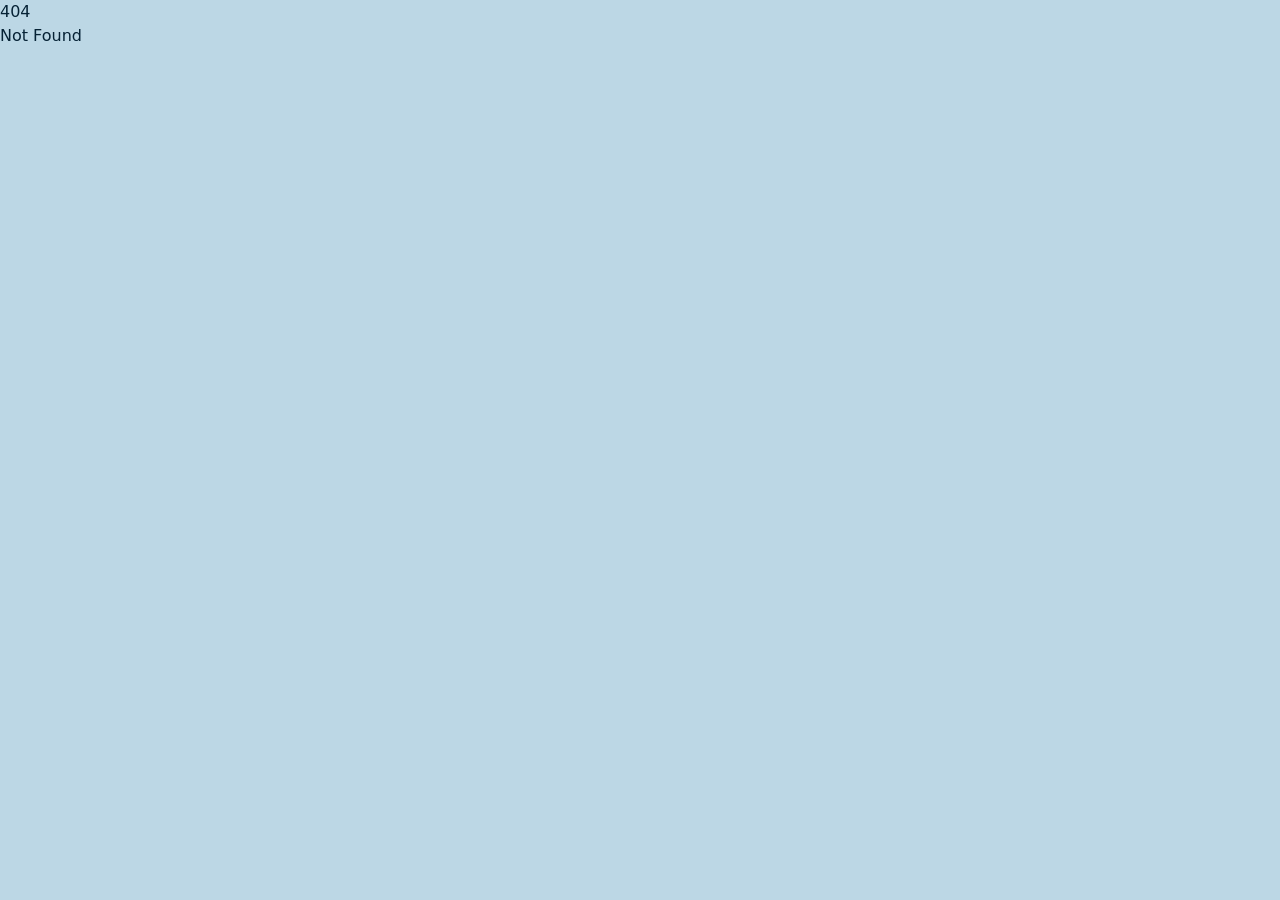
==== feed/index.html @ ef6ce067 "nevka-svelte initial build download" ====
<!doctype html>
<html lang="en">
	<head>
		<meta charset="utf-8" />
		<meta name="viewport" content="width=device-width, initial-scale=1" />
		<meta name="apple-mobile-web-app-title" content="Nevka" />
		<link rel="apple-touch-icon" href="/apple-touch-icon.png">
		<link href="../_app/immutable/entry/start.DHzM9GCT.js" rel="modulepreload">
		<link href="../_app/immutable/chunks/CxmCLMTa.js" rel="modulepreload">
		<link href="../_app/immutable/chunks/DOpErhef.js" rel="modulepreload">
		<link href="../_app/immutable/entry/app.CMv5uhGv.js" rel="modulepreload">
		<link href="../_app/immutable/chunks/CT8fBiwy.js" rel="modulepreload">
		<link href="../_app/immutable/chunks/DnPuPuxf.js" rel="modulepreload">
		<link href="../_app/immutable/chunks/Cge3MfhC.js" rel="modulepreload">
		<link href="../_app/immutable/chunks/CsvxiaCA.js" rel="modulepreload">
		
	</head>
	<body data-sveltekit-preload-data="hover">
		<div style="display: contents">
			<script>
				{
					__sveltekit_1py61a5 = {
						base: new URL("..", location).pathname.slice(0, -1)
					};

					const element = document.currentScript.parentElement;

					Promise.all([
						import("../_app/immutable/entry/start.DHzM9GCT.js"),
						import("../_app/immutable/entry/app.CMv5uhGv.js")
					]).then(([kit, app]) => {
						kit.start(app, element);
					});
				}
			</script>
		</div>
	</body>
</html>
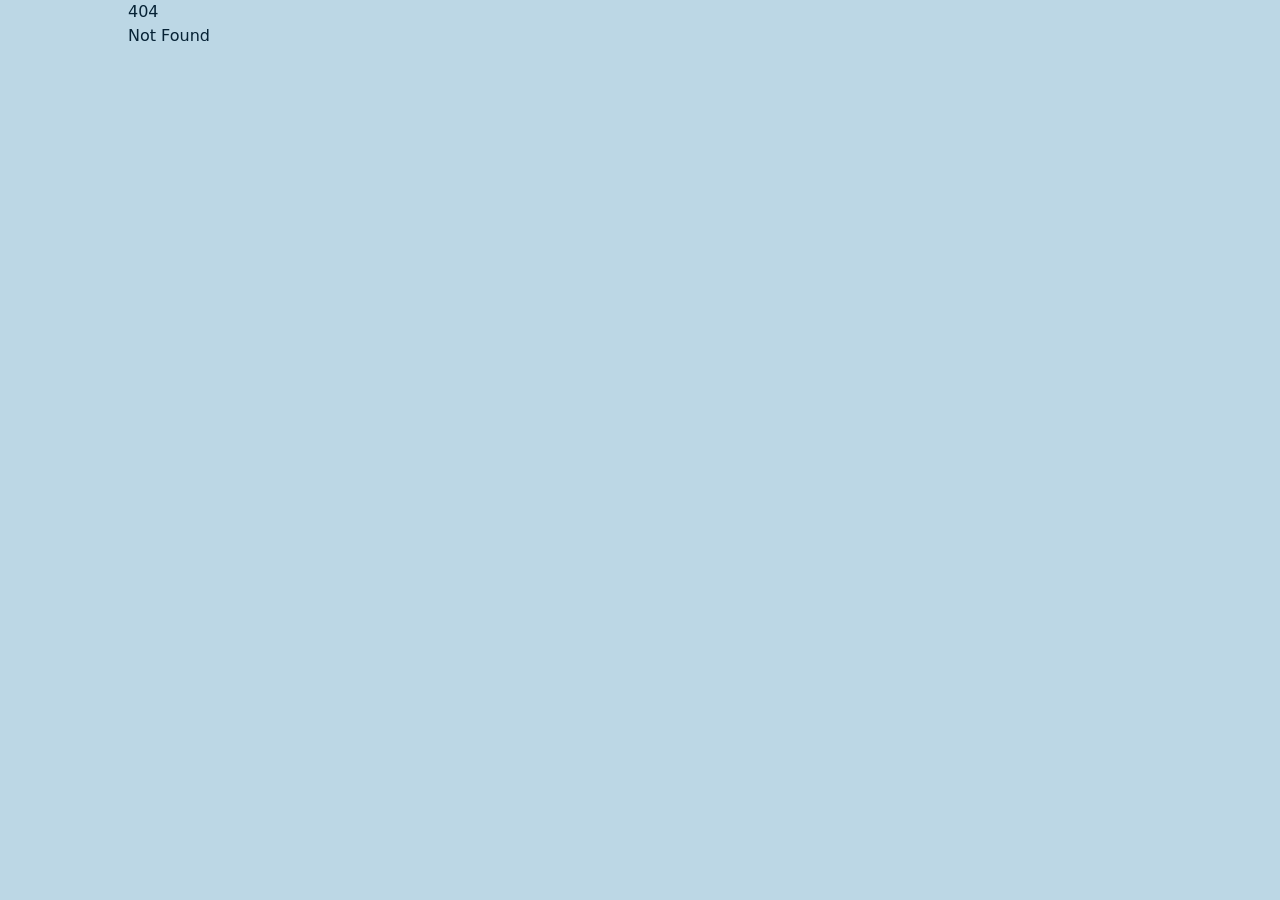
==== commit 8e5e7ef4: "2.0.2 fix line breaks and screen width" ====
--- a/feed/index.html
+++ b/feed/index.html
@@ -5,10 +5,10 @@
 		<meta name="viewport" content="width=device-width, initial-scale=1" />
 		<meta name="apple-mobile-web-app-title" content="Nevka" />
 		<link rel="apple-touch-icon" href="/apple-touch-icon.png">
-		<link href="../_app/immutable/entry/start.DHzM9GCT.js" rel="modulepreload">
-		<link href="../_app/immutable/chunks/CxmCLMTa.js" rel="modulepreload">
+		<link href="../_app/immutable/entry/start.Pmr_DZ1D.js" rel="modulepreload">
+		<link href="../_app/immutable/chunks/DiKV0UnD.js" rel="modulepreload">
 		<link href="../_app/immutable/chunks/DOpErhef.js" rel="modulepreload">
-		<link href="../_app/immutable/entry/app.CMv5uhGv.js" rel="modulepreload">
+		<link href="../_app/immutable/entry/app.B2pkTkuM.js" rel="modulepreload">
 		<link href="../_app/immutable/chunks/CT8fBiwy.js" rel="modulepreload">
 		<link href="../_app/immutable/chunks/DnPuPuxf.js" rel="modulepreload">
 		<link href="../_app/immutable/chunks/Cge3MfhC.js" rel="modulepreload">
@@ -19,15 +19,15 @@
 		<div style="display: contents">
 			<script>
 				{
-					__sveltekit_1py61a5 = {
+					__sveltekit_5s5d2r = {
 						base: new URL("..", location).pathname.slice(0, -1)
 					};
 
 					const element = document.currentScript.parentElement;
 
 					Promise.all([
-						import("../_app/immutable/entry/start.DHzM9GCT.js"),
-						import("../_app/immutable/entry/app.CMv5uhGv.js")
+						import("../_app/immutable/entry/start.Pmr_DZ1D.js"),
+						import("../_app/immutable/entry/app.B2pkTkuM.js")
 					]).then(([kit, app]) => {
 						kit.start(app, element);
 					});
